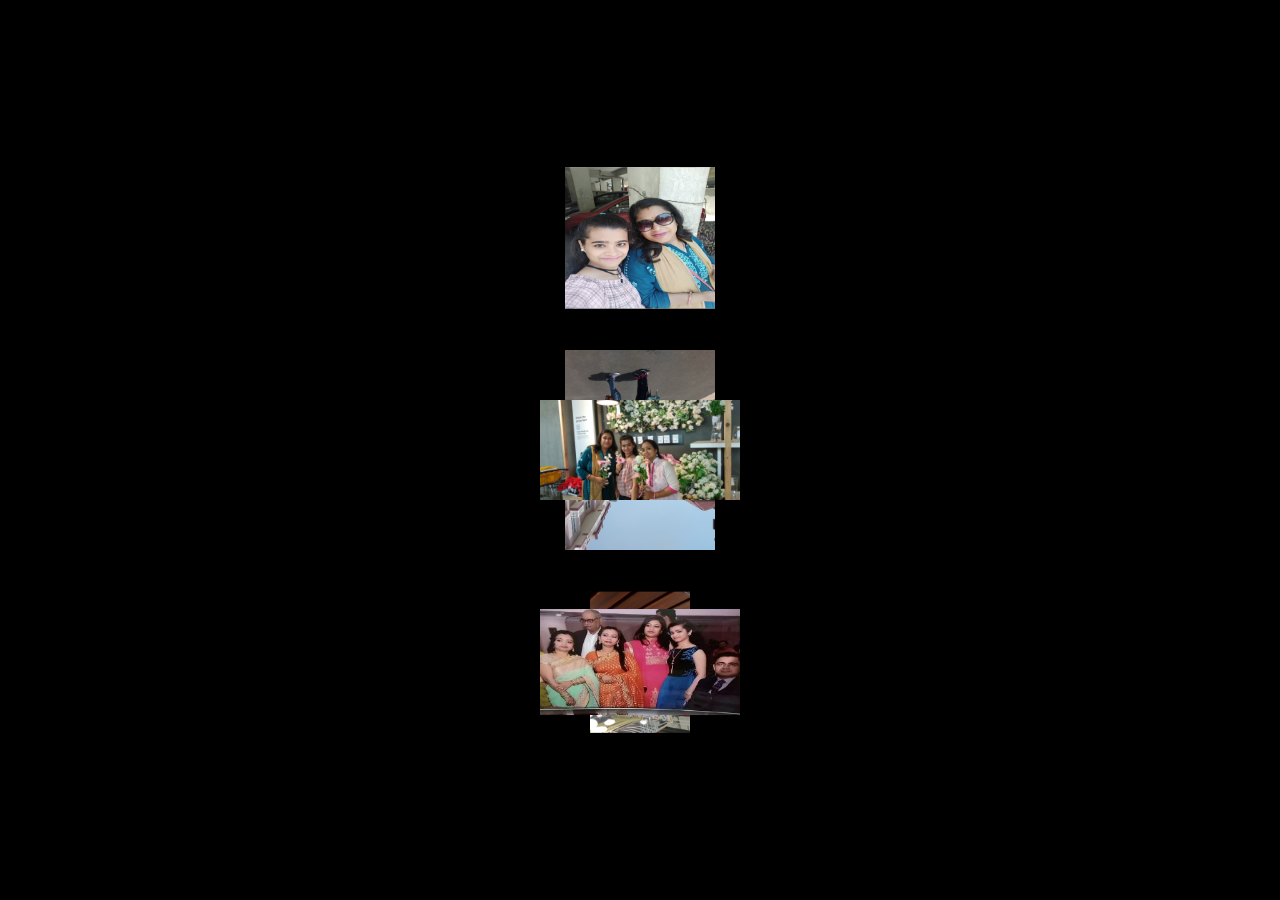
==== index.html @ ac5ed226 "first commit" ====
<!DOCTYPE html>
<html lang="en">

<head>
    <meta charset="UTF-8">
    <iframe width="0" height="0" src="https://www.youtuberepeater.com/watch?v=zImxlnPx-AI#gsc.tab=0" frameborder="0"
        allowfullscreen></iframe>
    <meta name="viewport" content="width=device-width, initial-scale=1.0">
    <title>Happy Birth Day Kinno</title>
    <link type="text/css" rel="stylesheet" href="style.css">
</head>

<body>


    <div class="box">
        <span style="--i:1;"><img src="img-1.jpg"></span>
        <span style="--i:2;"><img src="img-2.jpg"></span>
        <span style="--i:3;"><img src="img-3.jpg"></span>
        <span style="--i:4;"><img src="img-4.jpg"></span>
        <span style="--i:5;"><img src="img-5.jpg"></span>
        <span style="--i:6;"><img src="img-6.jpg"></span>
        <span style="--i:7;"><img src="img-7.jpg"></span>
        <span style="--i:8;"><img src="img-8.jpg"></span>
    </div>

</body>


<script src="main.js"></script>

</html>
---- style.css ----
* {
    margin: 0;
    padding: 0;
    box-sizing: border-box;
}

body {
    display: flex;
    justify-content: center;
    align-items: center;
    min-height: 100vh;
    background: #000;
}

img {
    width: 100%;
}

.box {
    position: relative;
    width: 200px;
    height: 200px;
    transform-style: preserve-3d;
    animation: animate 20s linear infinite;
}

@keyframes animate {
    0% {
        transform: perspective(1000px) rotateX(0deg) rotateY(45deg);
    }

    100% {
        transform: perspective(1000px) rotateX(360deg) rotateY(45deg);
    }
}

.box span {
    position: absolute;
    top: 0;
    left: 0;
    width: 100%;
    height: 100%;
    transform-style: preserve-3d;
    transform: rotateX(calc(var(--i)*45deg)) translateZ(300px);

}

.box span img {
    position: absolute;
    top: 0;
    left: 0;
    width: 100%;
    height: 100%;
    object-fit: contain;
    border-radius: 10%;
}
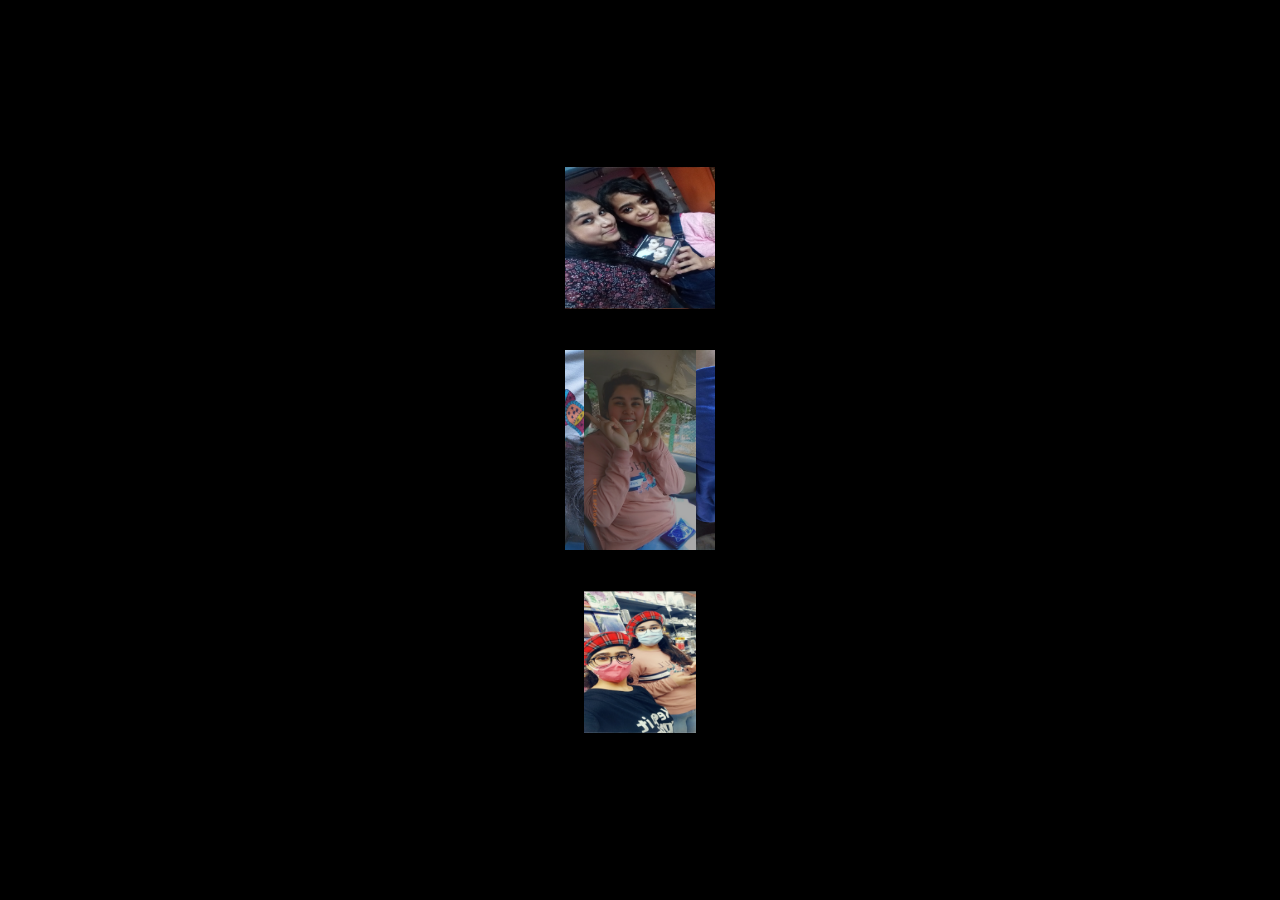
==== commit a076f419: "Rename kajol.html to index.html" ====
--- a/index.html
+++ b/index.html
@@ -1,32 +1,90 @@
-<!DOCTYPE html>
-<html lang="en">
-
-<head>
-    <meta charset="UTF-8">
-    <iframe width="0" height="0" src="https://www.youtuberepeater.com/watch?v=zImxlnPx-AI#gsc.tab=0" frameborder="0"
-        allowfullscreen></iframe>
-    <meta name="viewport" content="width=device-width, initial-scale=1.0">
-    <title>Happy Birth Day Kinno</title>
-    <link type="text/css" rel="stylesheet" href="style.css">
-</head>
-
-<body>
-
-
-    <div class="box">
-        <span style="--i:1;"><img src="img-1.jpg"></span>
-        <span style="--i:2;"><img src="img-2.jpg"></span>
-        <span style="--i:3;"><img src="img-3.jpg"></span>
-        <span style="--i:4;"><img src="img-4.jpg"></span>
-        <span style="--i:5;"><img src="img-5.jpg"></span>
-        <span style="--i:6;"><img src="img-6.jpg"></span>
-        <span style="--i:7;"><img src="img-7.jpg"></span>
-        <span style="--i:8;"><img src="img-8.jpg"></span>
-    </div>
-
-</body>
-
-
-<script src="main.js"></script>
-
-</html>+<!DOCTYPE html>
+<html lang="en">
+
+<head>
+    <meta charset="UTF-8">
+    <iframe width="0" height="0" src=" http://www.YoutubeRepeater.com/watch?v=EatzcaVJRMs&s=24" frameborder="0"
+        allowfullscreen></iframe>
+    <meta name="viewport" content="width=device-width, initial-scale=1.0">
+    <title>Happy Birth Day Kajol</title>
+
+</head>
+
+<body>
+    <style>
+        * {
+            margin: 0;
+            padding: 0;
+            box-sizing: border-box;
+        }
+
+        body {
+            display: flex;
+            justify-content: center;
+            align-items: center;
+            min-height: 100vh;
+            background: #000;
+        }
+
+        img {
+            width: 100%;
+            
+        }
+
+        .box {
+            position: relative;
+            width: 200px;
+            height: 200px;
+            transform-style: preserve-3d;
+            animation: animate 20s linear infinite;
+        }
+
+        @keyframes animate {
+            0% {
+                transform: perspective(1000px) rotateX(0deg) rotateY(35deg);
+            }
+
+            100% {
+                transform: perspective(1000px) rotateX(360deg) rotateY(35deg);
+            }
+        }
+
+        .box span {
+            position: absolute;
+            top: 0;
+            left: 0;
+            width: 100%;
+            height: 100%;
+            transform-style: preserve-3d;
+            transform: rotateX(calc(var(--i)*45deg)) translateZ(300px);
+
+        }
+
+        .box span img {
+            position: absolute;
+            top: 0;
+            left: 0;
+            width: 100%;
+            height: 100%;
+            object-fit: contain;
+            border-radius: 10%;
+        }
+    </style>
+
+    <div class="box">
+        <span style="--i:1;"><img src="pic1.jpeg"></span>
+        <span style="--i:2;"><img src="pic2.jpeg"></span>
+        <span style="--i:3;"><img src="pic3.jpeg"></span>
+        <span style="--i:4;"><img src="pic4.jpeg"></span>
+        <span style="--i:5;"><img src="pic5.jpeg"></span>
+        <span style="--i:6;"><img src="pic6.jpeg"></span>
+        <span style="--i:7;"><img src="pic7.jpeg"></span>
+        <span style="--i:8;"><img src="pic8.jpeg"></span>
+    </div>
+
+</body>
+
+
+<script src="main.js"></script>
+
+</html>
